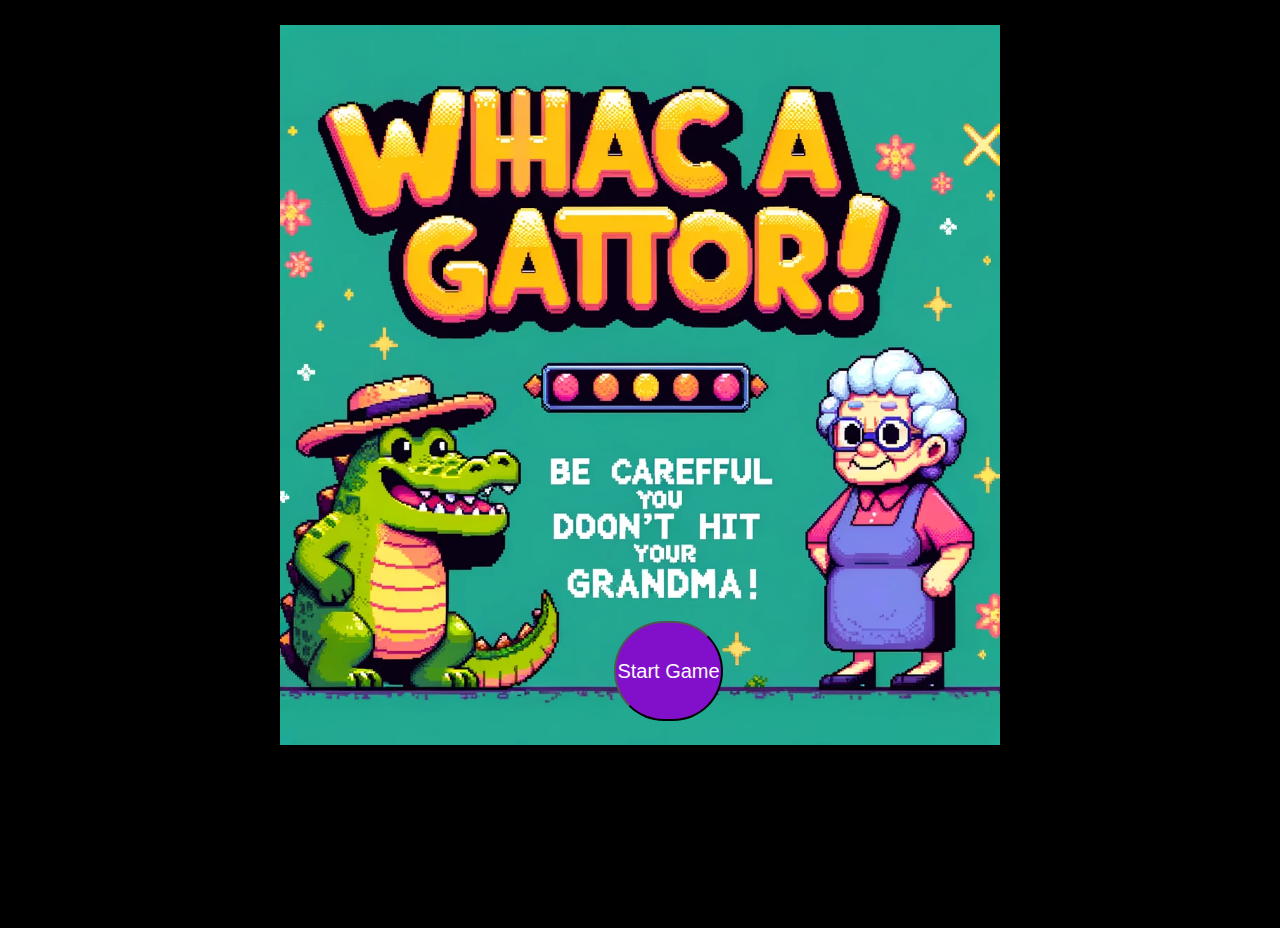
==== Index.html @ d8e57712 "Added Game Animation" ====
<!DOCTYPE html>
<html lang="en">
  <head>
    <meta charset="UTF-8" />
    <link
      rel="stylesheet"
      type="text/css"
      href="./CSS/style.css"
      media="screen"
    />
    <meta name="viewport" content="width=device-width, initial-scale=1.0" />
    <title>Whac A Gatorz</title>
  </head>
  <body>
    <main>
      <div id="game-intro">
        <img src="./Images/Start-Screen.webp" alt="" class="logo-img" />
        <button id="start-button">Start Game</button>
      </div>

      
      <div id="game-container">
        <div>
          <h2>Stats</h2>
          <p>Score: <span id="score">0</span></p>
          <p>Lives: <span id="lives">3</span></p>
        </div>
        <!-- #game-screen is initially hidden using CSS style display: none -->
        <div id="game-screen"></div>
      </div>




    </main>
    <script type="text/javascript" src="JS/script.js"></script>
    <script type="text/javascript" src="JS/Board.js"></script>
    <script type="text/javascript" src="JS/MoleNgrandma.js"></script>
  </body>
</html>
---- CSS/style.css ----
body {
  background-color: black;
}

#game-intro {
  display: flex;
  justify-content: center;
  height: 80vh;
  margin-top: 2%;

}


#start-button {
  position: absolute;
  top: 69%;
  left: 48%;
  height: 100px;
  background-color: #820fca;
  color: rgb(252, 250, 250);
  font-size: 20px;
  padding: 5px 1px;
  border: 1;
  cursor: pointer;
  border-radius: 80px;
}

#game-screen {
    
    align-content:center;
    justify-content: center;
    background-image: url(../Images/field.webp);
    background-size: cover;
    position: relative;
    
  
  }

  #game-container {
    display: flex;
    width: 100vw;
    padding: 20px 20px;
    justify-content: center;
  }

  
  #ROAR {

    position: relative;
    animation: mymove 3s linear infinite;
  }

  
  @keyframes mymove {
    0%, 100% {
      bottom: 5px;
    }
    50% {
      bottom: 75px;
    }
  }

  #holes{
    border: 1px solid;
    overflow: show;
  }
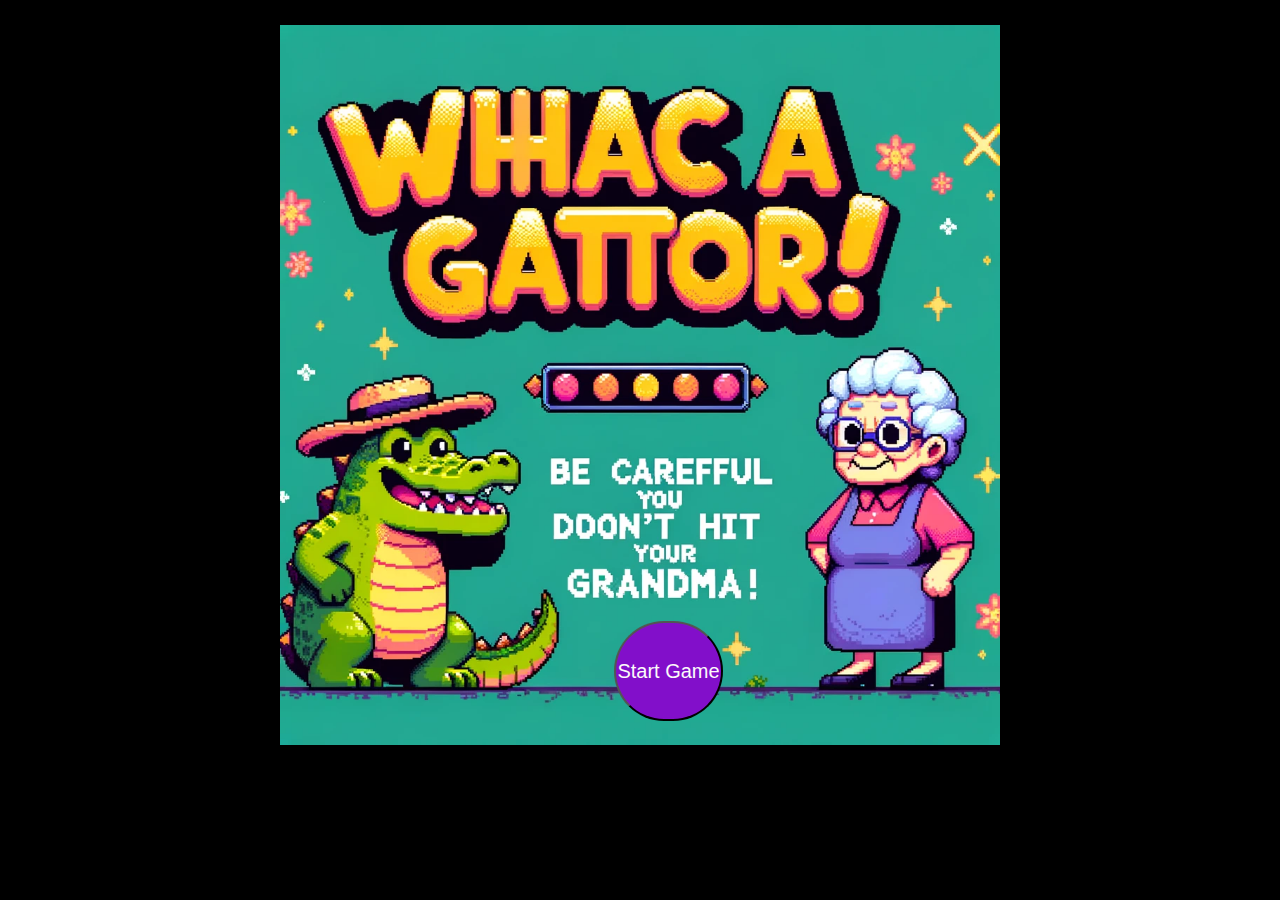
==== commit 4b04f2bc: "Added Grandma to the mix." ====
--- a/Index.html
+++ b/Index.html
@@ -15,23 +15,27 @@
     <main>
       <div id="game-intro">
         <img src="./Images/Start-Screen.webp" alt="" class="logo-img" />
-        <button id="start-button">Start Game</button>
+        <div id="theStartButton">
+        <button id="start-button">Start Game</button></div>
       </div>
 
-      
       <div id="game-container">
-        <div>
+        <div id="stats">
           <h2>Stats</h2>
           <p>Score: <span id="score">0</span></p>
           <p>Lives: <span id="lives">3</span></p>
         </div>
         <!-- #game-screen is initially hidden using CSS style display: none -->
         <div id="game-screen"></div>
+        
+        <!-- Game Over -->
+        <div id="game-end"></div>
       </div>
-
-
-
-
+      <div id="therestartButton">
+      <!-- The below 'Restart Quiz' button is commented out because it is not used initially -->
+       <button id="restartButton" class="button-secondary">Restart Game</button></div>
+    </div>
+      </div>
     </main>
     <script type="text/javascript" src="JS/script.js"></script>
     <script type="text/javascript" src="JS/Board.js"></script>
--- a/CSS/style.css
+++ b/CSS/style.css
@@ -1,5 +1,5 @@
 body {
-  background-color: black;
+  background-color: rgb(0, 0, 0);
 }
 
 #game-intro {
@@ -7,9 +7,7 @@
   justify-content: center;
   height: 80vh;
   margin-top: 2%;
-
 }
-
 
 #start-button {
   position: absolute;
@@ -26,41 +24,70 @@
 }
 
 #game-screen {
-    
-    align-content:center;
-    justify-content: center;
-    background-image: url(../Images/field.webp);
-    background-size: cover;
-    position: relative;
-    
-  
+  align-content: center;
+  justify-content: center;
+  background-image: url(../Images/field.webp);
+  background-size: cover;
+  position: relative;
+}
+
+#game-end{
+  align-content: center;
+  justify-content: center;
+  background-image: url(../Images/Game-Over-Screen.webp);
+  background-size: cover;
+  position: relative;
+}
+
+#game-container {
+  display: flex;
+  width: 100vw;
+  padding: 20px 20px;
+  justify-content: center;
+}
+
+#ROAR {
+  position: relative;
+  animation: mymove 1.5s linear infinite;
+}
+
+#grandma {
+  position: relative;
+  animation: mymove 1.5s linear infinite;
+}
+
+@keyframes mymove {
+  0%,
+  100% {
+    bottom: 5px;
   }
+  50% {
+    bottom: 75px;
+  }
+}
 
-  #game-container {
-    display: flex;
-    width: 100vw;
-    padding: 20px 20px;
-    justify-content: center;
-  }
+#holes {
+  overflow: show;
+}
 
-  
-  #ROAR {
 
-    position: relative;
-    animation: mymove 3s linear infinite;
-  }
+#stats {
+  display: none;
+  color:aliceblue;
+  justify-content: center;
+  width: 100px;
+  height: 150px;
+  border: 5px solid;
+  padding: 2px 2px;
+  background-color: rgb(0, 24, 238);
+}
 
-  
-  @keyframes mymove {
-    0%, 100% {
-      bottom: 5px;
-    }
-    50% {
-      bottom: 75px;
-    }
-  }
+#therestartButton{
+  display:none;
+  position:absolute;
+  justify-content:space-around;
+  align-items: flex-end;
+  left:1000px;
 
-  #holes{
-    border: 1px solid;
-    overflow: show;
-  }
+}
+
